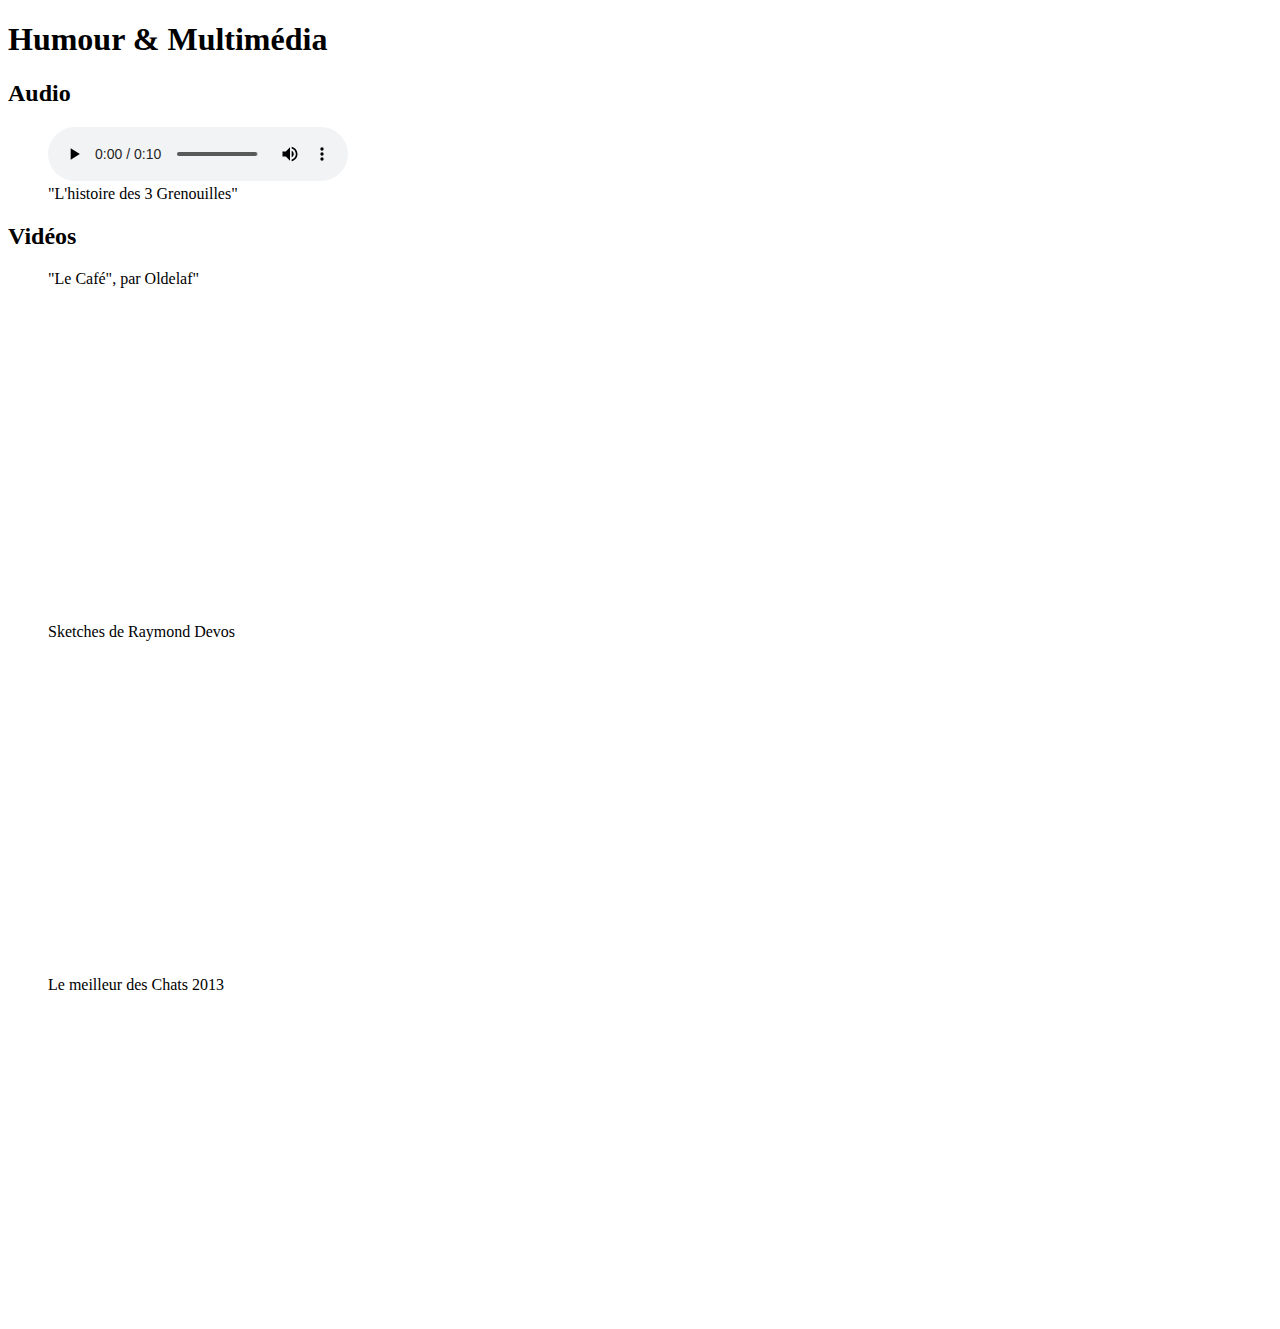
==== humour-multimedia.html @ ec74b3e5 "ajout de la page multimedia dans le site" ====
<!DOCTYPE html>
<html>
  <head>
    <meta charset="utf-8">
    <title>
      Humour - Multimédia
    </title>
  </head>
  <body>
    <header>
      <h1>Humour & Multimédia</h1>
    </header>
    <section>
      <h2>Audio</h2>
      <figure>
        <audio src="audio/grenouilles.mp3" controls>
          Votre navigateur ne supporte pas l'élément HTML 'audio'. Téléchargez le <a href="audio/grenouilles.mp3">fichier</a>.
        </audio>
        <figcaption>"L'histoire des 3 Grenouilles"</figcaption>
      </figure>

      <h2>Vidéos</h2>
      <figure>
        <figcaption>"Le Café", par Oldelaf"</figcaption>
        <iframe width="420" height="315" src="https://www.youtube.com/embed/UGtKGX8B9hU" frameborder="0" allow="accelerometer; autoplay; encrypted-media; gyroscope; picture-in-picture" allowfullscreen></iframe>
      </figure>
      <figure>
        <figcaption>Sketches de Raymond Devos</figcaption>
        <iframe width="420" height="315" src="https://www.youtube.com/embed/-o47xjFYYUs" frameborder="0" allow="accelerometer; autoplay; encrypted-media; gyroscope; picture-in-picture" allowfullscreen></iframe>
      </figure>
      <figure>
        <figcaption>Le meilleur des Chats 2013</figcaption>
        <iframe width="420" height="315" src="https://www.youtube.com/embed/yq5MisAmd5Q" frameborder="0" allow="accelerometer; autoplay; encrypted-media; gyroscope; picture-in-picture" allowfullscreen></iframe>
      </figure>
    </section>
    <footer>
    </footer>
  </body>
</html>
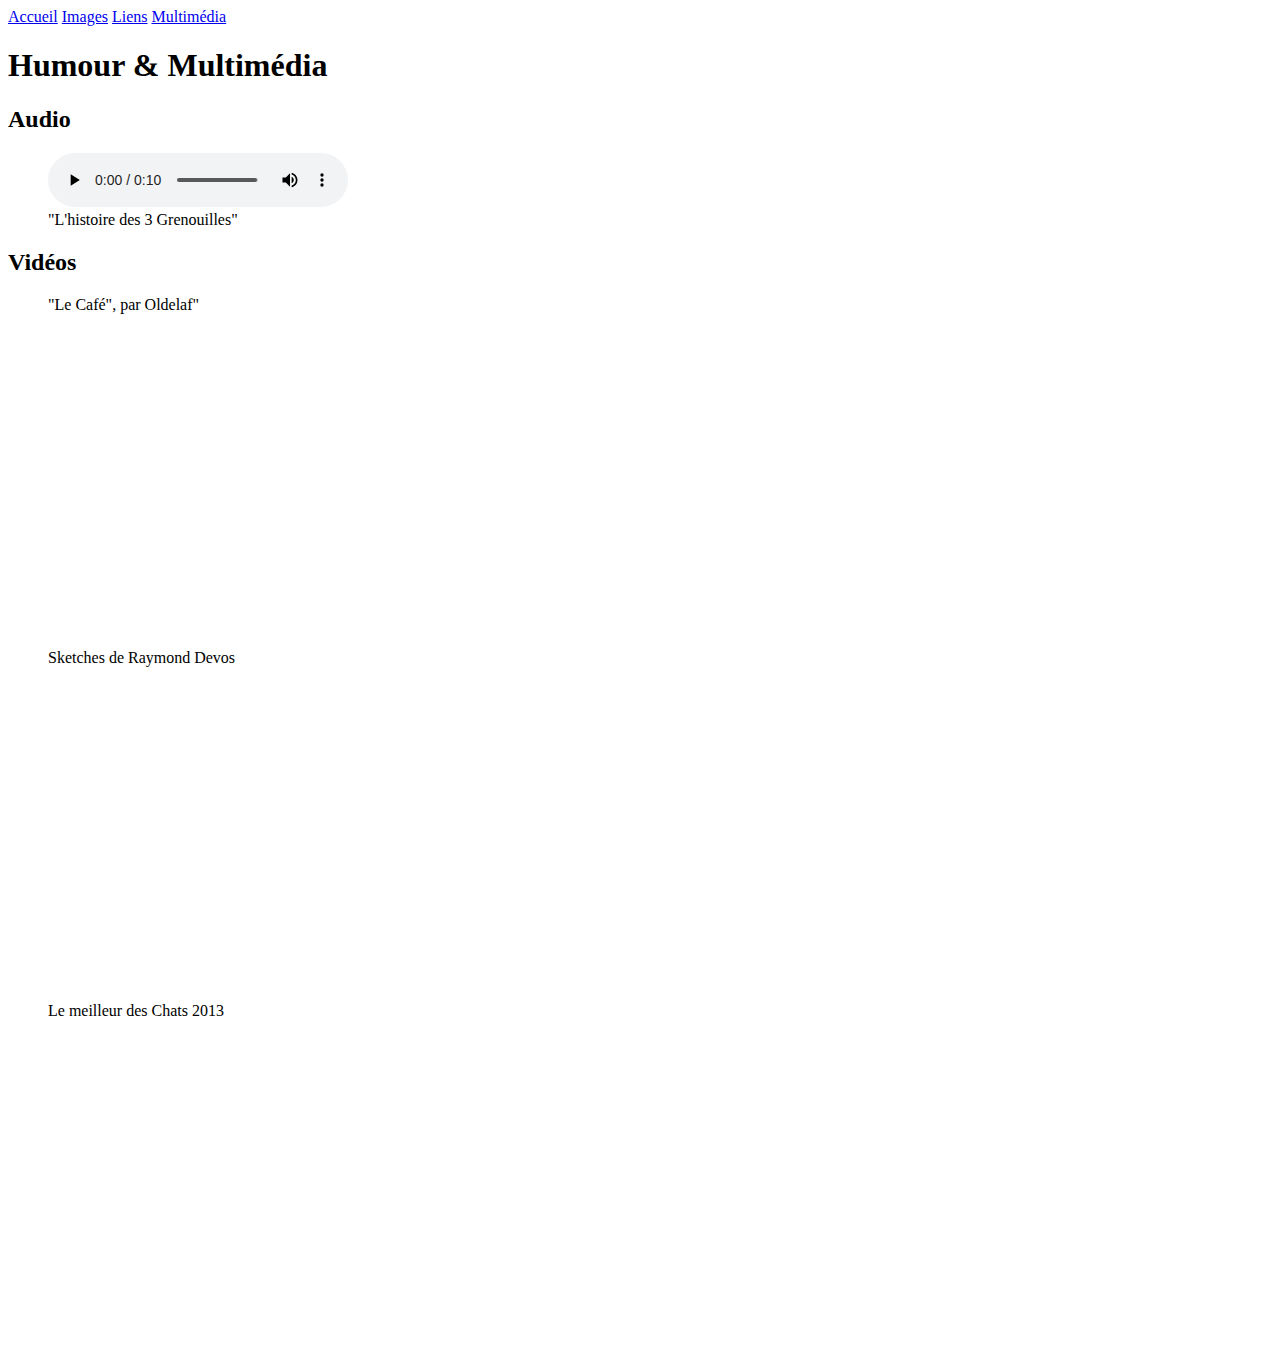
==== commit 1fc50ee7: "changement du nom de la page humour en index et ajout de la navigation a toutes les pages du site" ====
--- a/humour-multimedia.html
+++ b/humour-multimedia.html
@@ -8,6 +8,12 @@
   </head>
   <body>
     <header>
+      <nav>
+        <a href="index.html">Accueil</a>
+        <a href="images.html">Images</a>
+        <a href="liens.html">Liens</a>
+        <a href="humour-multimedia.html">Multimédia</a>
+      </nav>
       <h1>Humour & Multimédia</h1>
     </header>
     <section>
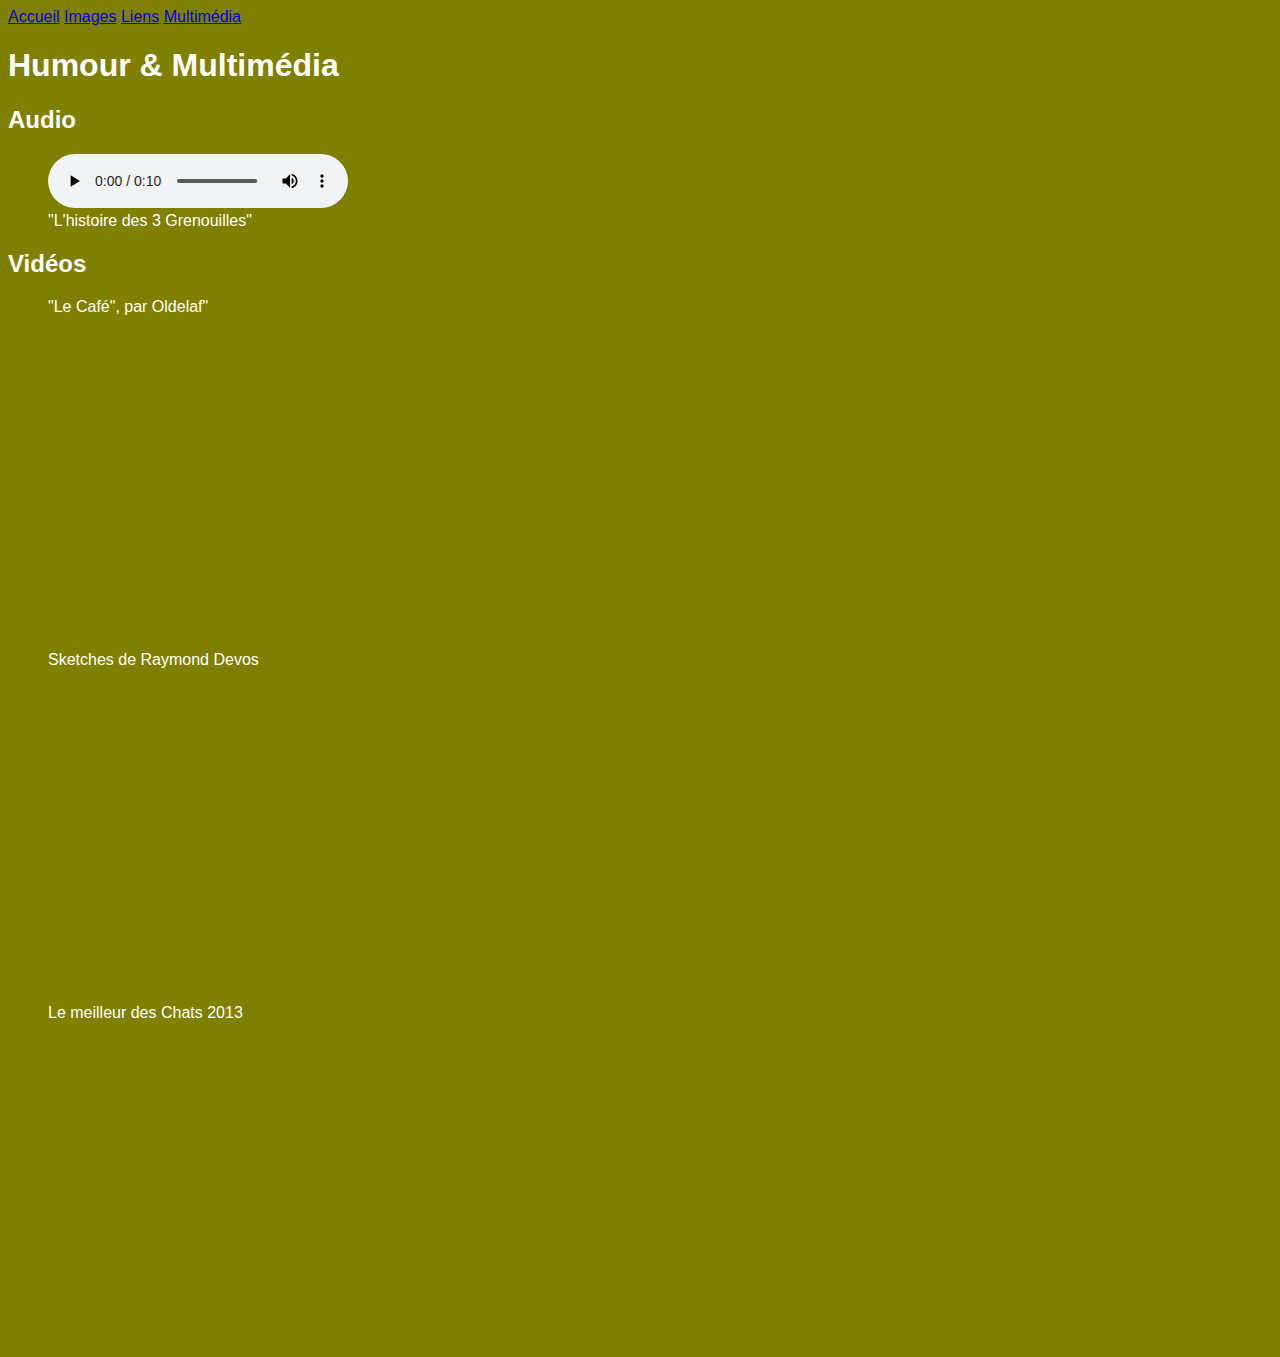
==== commit 3c44032a: "ajout du css et ajout du lien vers le css dans les pages du site" ====
--- a/humour-multimedia.html
+++ b/humour-multimedia.html
@@ -5,6 +5,7 @@
     <title>
       Humour - Multimédia
     </title>
+    <link rel="stylesheet" type="text/css" href="styles/styles.css">
   </head>
   <body>
     <header>
--- a/styles/styles.css
+++ b/styles/styles.css
@@ -0,0 +1,5 @@
+body {
+  background-color: olive;
+  font-family: Arial;
+  color: white;
+}
